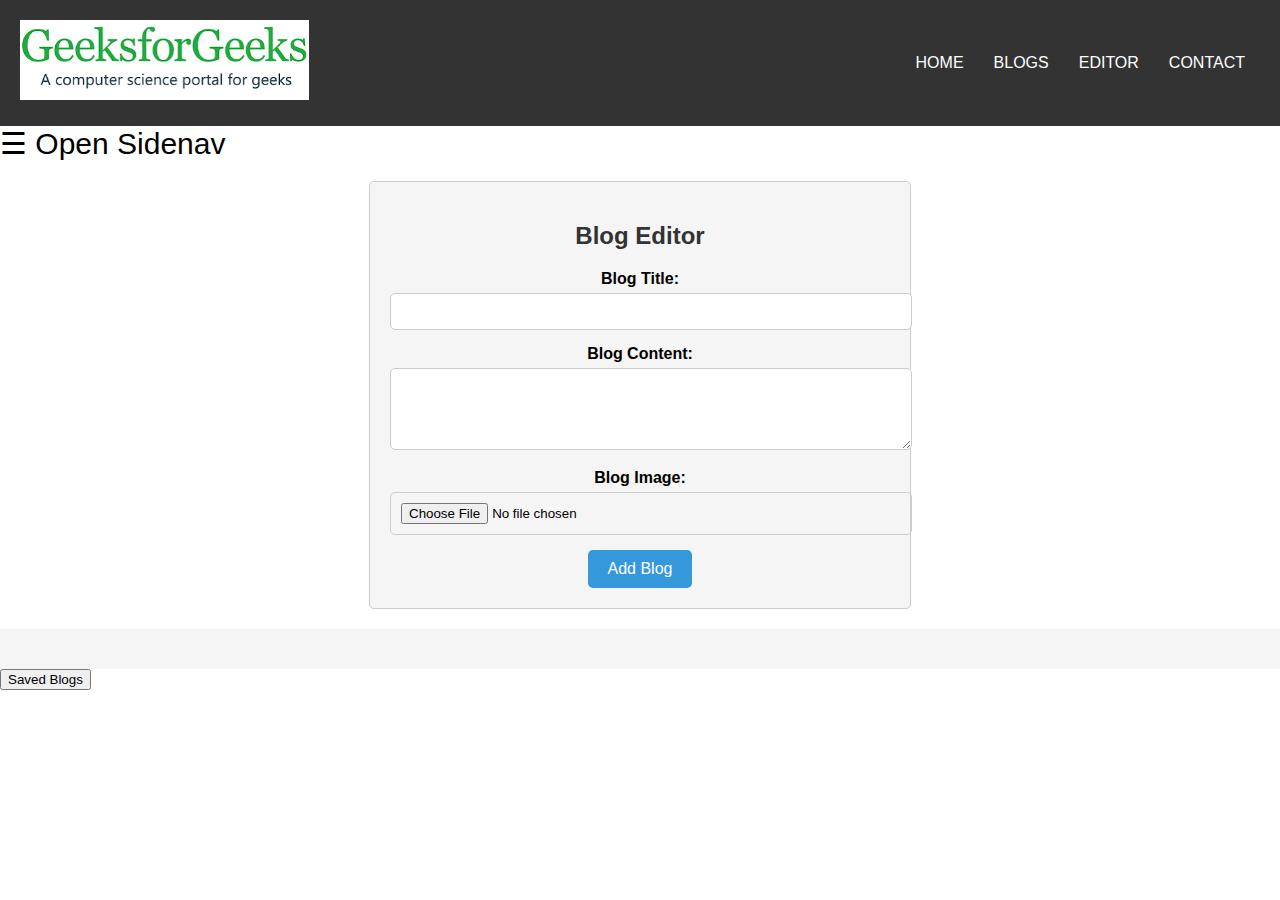
==== editor.html @ bd4b8403 "first commit" ====
<!DOCTYPE html>
<html lang="en">
<head>
    <meta charset="UTF-8">
    <meta name="viewport" content="width=device-width, initial-scale=1.0">
    <title>Document</title>
    <link rel="stylesheet" href="editor.css">
</head>
<body>

    <div class="header">
        <div class="logo">
            <img src="img/gfglogo.png" alt="" style="max-height: 80px; max-width: 100%;">
        </div>
        <div class="menu-toggle" onclick="toggleMenu(this)">
            <div></div>
            <div></div>
            <div></div>
        </div>
        <div class="nav">
            <a href="index.html">HOME</a>
            <a href="#">BLOGS</a>
            <a href="editor.html">EDITOR</a>
            <a href="#">CONTACT</a>
        </div>
    </div>
     


    <span style="font-size:30px;cursor:pointer" onclick="openNav()">&#9776; Open Sidenav</span>
     
    <div id="mySidenav" class="sidenav">
        <a href="javascript:void(0)" class="closebtn" onclick="closeNav()">&times;</a>
        <a href="#">About</a>
        <a href="#">Services</a>
        <a href="#">Clients</a>
        <a href="#">Contact</a>
    </div>
    
    <div class="editor">
        <h2>Blog Editor</h2>
        <form id="blog-editor-form">
            <label for="blog-title">Blog Title:</label>
            <input type="text" id="blog-title" required>
            
            <label for="blog-content">Blog Content:</label>
            <textarea id="blog-content" rows="4" required></textarea>
            
            <label for="blog-image">Blog Image:</label>
            <input type="file" id="blog-image" accept="image/*"> <!-- Use a file input for image upload -->
            
            <button type="submit">Add Blog</button>
        </form>
    </div>

    <div class="article-container">
        <!-- Articles will be displayed here -->
    </div>

    <button onclick="navigateToSavedBlogs()">Saved Blogs</button>

    <script>
        document.addEventListener("DOMContentLoaded", () => {
            const blogEditorForm = document.getElementById("blog-editor-form");
            const articleContainer = document.querySelector(".article-container");

            // Load existing blogs from local storage on page load
            const existingBlogs = JSON.parse(localStorage.getItem("blogs")) || [];
            existingBlogs.forEach(blogData => {
                createBlog(blogData.title, blogData.content, blogData.imageUrl);
            });

            blogEditorForm.addEventListener("submit", (e) => {
                e.preventDefault();

                const title = document.getElementById("blog-title").value;
                const content = document.getElementById("blog-content").value;
                const imageInput = document.getElementById("blog-image");
                
                if (title && content) {
                    // Handle file upload
                    const file = imageInput.files[0];
                    const imageUrl = URL.createObjectURL(file);

                    createBlog(title, content, imageUrl);

                    // Store the new blog in local storage
                    const newBlogData = { title, content, imageUrl };
                    existingBlogs.push(newBlogData);
                    localStorage.setItem("blogs", JSON.stringify(existingBlogs));

                    blogEditorForm.reset();
                }
            });

            function createBlog(title, content, imageUrl) {
                const blog = document.createElement("div");
                blog.classList.add("article");

                blog.innerHTML = `
                    <h2>${title}</h2>
                    <p>${content}</p>
                `;

                if (imageUrl) {
                    const image = document.createElement("img");
                    image.src = imageUrl;
                    blog.appendChild(image);
                }

                articleContainer.appendChild(blog);
            }
        });
    </script>

    <script>
        function openNav() {
  document.getElementById("mySidenav").style.width = "250px";
  document.getElementById("main").style.marginLeft = "250px";
}

function closeNav() {
  document.getElementById("mySidenav").style.width = "0";
  document.getElementById("main").style.marginLeft= "0";
}
    </script>

    <script>
        function navigateToSavedBlogs() {
            // Redirect to the "Saved Blogs" page (savedblogs.html)
            window.location.href = "savedblogs.html";
        }
    </script>
</body>
</html>
---- editor.css ----
/* Reset some default styles */
@import url("https://fonts.googleapis.com/css2?family=Open+Sans:wght@200;300;400;500;600;700&display=swap");

body {
            margin: 0;
            padding: 0;
            font-family: Arial, sans-serif;
        }

        .header {
            background-color: #333;
            color: #fff;
            padding: 20px;
            display: flex;
            justify-content: space-between;
            align-items: center;
        }

        .logo {
            font-size: 24px;
            font-weight: bold;
        }

        .menu-toggle {
            display: none;
            flex-direction: column;
            cursor: pointer;
        }

        .menu-toggle div {
            width: 30px;
            height: 3px;
            background-color: #fff;
            margin: 3px 0;
            transition: 0.4s;
        }

        .menu-toggle.active div:first-child {
            transform: rotate(-45deg) translate(-5px, 6px);
        }

        .menu-toggle.active div:nth-child(2) {
            opacity: 0;
        }

        .menu-toggle.active div:last-child {
            transform: rotate(45deg) translate(-5px, -6px);
        }

        .nav {
            display: flex;
        }

        .nav a {
            color: #fff;
            text-decoration: none;
            margin: 0 15px;
        }

        @media screen and (max-width: 768px) {
            .nav {
                display: none;
                flex-direction: column;
                background-color: #333;
                position: absolute;
                top: 60px;
                left: 0;
                right: 0;
                z-index: 1;
                align-items: center;
            }

            .nav.active {
                display: flex;
            }

            .nav a {
                margin: 10px 0;
            }

            .menu-toggle {
                display: flex;
            }
        }
body {
    margin: 0;
    padding: 0;
    font-family: Arial, sans-serif;
}

/* Styling for the articles section */
.articles-section {
    background-color: #333;
    color: #fff;
    text-align: center;
    padding: 20px;
}

.articles-button button {
    background-color: #3498db;
    color: #fff;
    border: none;
    border-radius: 5px;
    padding: 10px 20px;
    cursor: pointer;
    font-size: 16px;
    transition: background-color 0.3s;
    margin: 5px;
}

.articles-button button:hover {
    background-color: #1e72b8;
}

/* Styling for the blog editor */
.editor {
    background-color: #f5f5f5;
    border: 1px solid #ccc;
    border-radius: 5px;
    padding: 20px;
    text-align: center;
    margin: 20px auto;
    max-width: 500px;
}

.editor h2 {
    font-size: 24px;
    margin-bottom: 20px;
    color: #333;
}

.editor label {
    font-weight: bold;
    margin-top: 10px;
    display: block;
}

.editor input[type="text"],
.editor textarea,
.editor input[type="file"] {
    width: 100%;
    padding: 10px;
    border: 1px solid #ccc;
    border-radius: 5px;
    margin: 5px 0;
}

.editor button {
    background-color: #3498db;
    color: #fff;
    border: none;
    border-radius: 5px;
    padding: 10px 20px;
    cursor: pointer;
    font-size: 16px;
    transition: background-color 0.3s;
    margin-top: 10px;
}

.editor button:hover {
    background-color: #1e72b8;
}

/* Styling for the article container */
.article-container {
    display: flex;
    flex-wrap: wrap;
    justify-content: center;
    gap: 20px;
    background-color: #f5f5f5;
    padding: 20px;
}

.article {
    flex: 0 0 calc(33.33% - 40px); /* 3 columns with some spacing */
    text-align: left;
    padding: 20px;
    border: 1px solid #ccc;
    border-radius: 5px;
    background-color: #fff;
    color: #333;
    margin: 10px;
}

.article h2 {
    font-size: 20px;
}

.article p {
    font-size: 16px;
    margin-top: 10px;
}

.article img {
    max-width: 100%;
    height: auto;
}

/* sidenav css */

.sidenav {
    height: 100%;
    width: 0;
    position: fixed;
    z-index: 1;
    top: 0;
    left: 0;
    background-color: #111;
    overflow-x: hidden;
    transition: 0.5s;
    padding-top: 60px;
  }

  .sidenav a {
    padding: 8px 8px 8px 32px;
    text-decoration: none;
    font-size: 25px;
    color: #818181;
    display: block;
    transition: 0.3s;
  }
  .sidenav a:hover {
    color: #f1f1f1;
  }
  
  .sidenav .closebtn {
    position: absolute;
    top: 0;
    right: 25px;
    font-size: 36px;
    margin-left: 50px;
  }
  
  #main {
    transition: margin-left .5s;
    padding: 16px;
  }
  @media screen and (max-height: 450px) {
    .sidenav {padding-top: 15px;}
    .sidenav a {font-size: 18px;}
  }
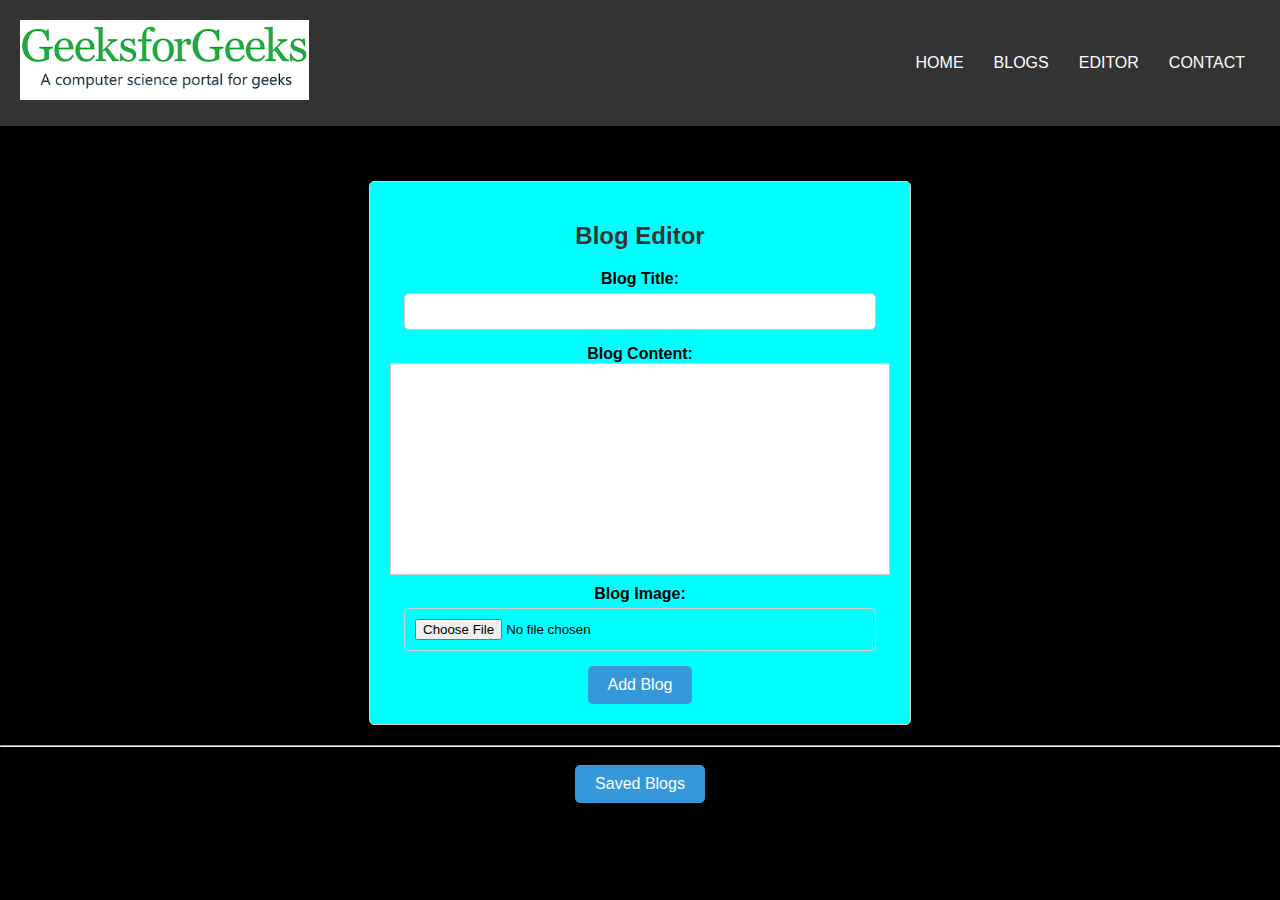
==== commit b6ddbefb: "made some chnages in editor section" ====
--- a/editor.html
+++ b/editor.html
@@ -44,20 +44,25 @@
             <input type="text" id="blog-title" required>
             
             <label for="blog-content">Blog Content:</label>
-            <textarea id="blog-content" rows="4" required></textarea>
+            <div id="editor" contenteditable="true" style="border: 1px solid #ccc; padding: 5px; min-height: 200px; background-color: white;"></div>
             
             <label for="blog-image">Blog Image:</label>
             <input type="file" id="blog-image" accept="image/*"> <!-- Use a file input for image upload -->
             
             <button type="submit">Add Blog</button>
         </form>
+        <script src="https://cdn.ckeditor.com/4.17.1/standard/ckeditor.js"></script>
+    <script>
+      CKEDITOR.replace('blog-content');
+    </script>
     </div>
-
+    <hr>
+    <div class="button-container">
+        <button onclick="navigateToSavedBlogs()">Saved Blogs</button>
+    </div>
     <div class="article-container">
         <!-- Articles will be displayed here -->
     </div>
-
-    <button onclick="navigateToSavedBlogs()">Saved Blogs</button>
 
     <script>
         document.addEventListener("DOMContentLoaded", () => {
@@ -131,5 +136,6 @@
             window.location.href = "savedblogs.html";
         }
     </script>
+
 </body>
 </html>
--- a/editor.css
+++ b/editor.css
@@ -5,6 +5,8 @@
             margin: 0;
             padding: 0;
             font-family: Arial, sans-serif;
+            background-color: black;
+            
         }
 
         .header {
@@ -82,11 +84,7 @@
                 display: flex;
             }
         }
-body {
-    margin: 0;
-    padding: 0;
-    font-family: Arial, sans-serif;
-}
+
 
 /* Styling for the articles section */
 .articles-section {
@@ -114,7 +112,7 @@
 
 /* Styling for the blog editor */
 .editor {
-    background-color: #f5f5f5;
+    background-color: aqua;
     border: 1px solid #ccc;
     border-radius: 5px;
     padding: 20px;
@@ -138,7 +136,7 @@
 .editor input[type="text"],
 .editor textarea,
 .editor input[type="file"] {
-    width: 100%;
+    width: 90%;
     padding: 10px;
     border: 1px solid #ccc;
     border-radius: 5px;
@@ -156,6 +154,22 @@
     transition: background-color 0.3s;
     margin-top: 10px;
 }
+
+.button-container{
+    text-align: center;
+}
+button {
+    background-color: #3498db;
+    color: #fff;
+    border: none;
+    border-radius: 5px;
+    padding: 10px 20px;
+    cursor: pointer;
+    font-size: 16px;
+    transition: background-color 0.3s;
+    margin-top: 10px;
+    display: inline-block; /* This is important for centering */
+  }
 
 .editor button:hover {
     background-color: #1e72b8;
@@ -167,7 +181,7 @@
     flex-wrap: wrap;
     justify-content: center;
     gap: 20px;
-    background-color: #f5f5f5;
+    background-color: black;
     padding: 20px;
 }
 
@@ -177,8 +191,8 @@
     padding: 20px;
     border: 1px solid #ccc;
     border-radius: 5px;
-    background-color: #fff;
-    color: #333;
+    background-color: rgb(29, 28, 28);
+    color: white;
     margin: 10px;
 }
 
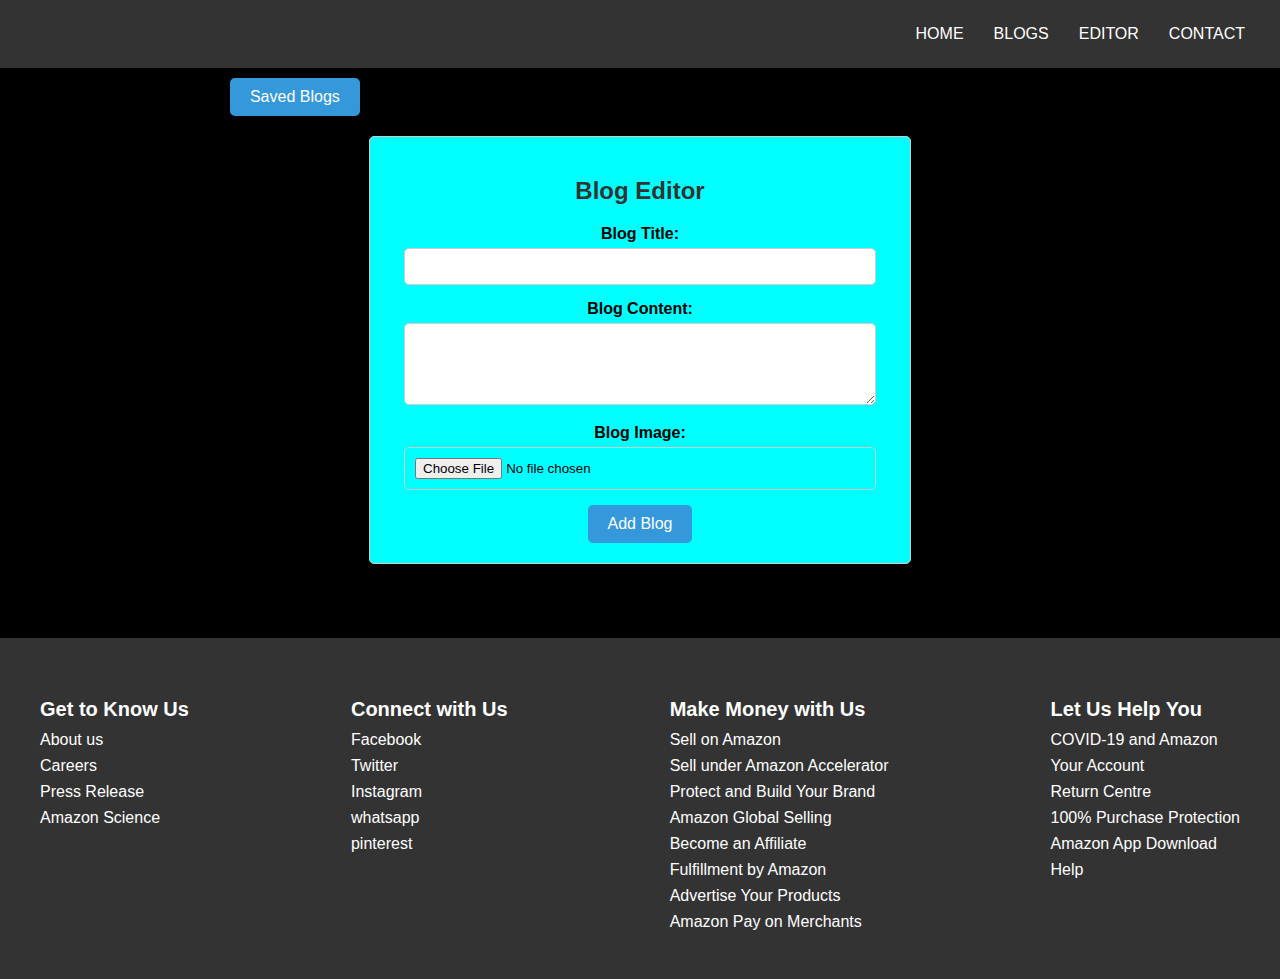
==== commit 57af5500: "added savedBLogs file which will help user to see saved blogs" ====
--- a/editor.html
+++ b/editor.html
@@ -10,7 +10,7 @@
 
     <div class="header">
         <div class="logo">
-            <img src="img/gfglogo.png" alt="" style="max-height: 80px; max-width: 100%;">
+            <img src="img/Amazon-Logo-1024x426-1 - Copy.webp" alt="" style="max-height: 80px; max-width: 100%;">
         </div>
         <div class="menu-toggle" onclick="toggleMenu(this)">
             <div></div>
@@ -19,11 +19,13 @@
         </div>
         <div class="nav">
             <a href="index.html">HOME</a>
-            <a href="#">BLOGS</a>
+            <a href="savedblogs.html">BLOGS</a>
             <a href="editor.html">EDITOR</a>
             <a href="#">CONTACT</a>
         </div>
     </div>
+
+    
      
 
 
@@ -36,6 +38,8 @@
         <a href="#">Clients</a>
         <a href="#">Contact</a>
     </div>
+
+    <button onclick="navigateToSavedBlogs()">Saved Blogs</button>
     
     <div class="editor">
         <h2>Blog Editor</h2>
@@ -44,78 +48,126 @@
             <input type="text" id="blog-title" required>
             
             <label for="blog-content">Blog Content:</label>
-            <div id="editor" contenteditable="true" style="border: 1px solid #ccc; padding: 5px; min-height: 200px; background-color: white;"></div>
+            <textarea id="blog-content" rows="4" required></textarea>
             
             <label for="blog-image">Blog Image:</label>
             <input type="file" id="blog-image" accept="image/*"> <!-- Use a file input for image upload -->
             
             <button type="submit">Add Blog</button>
         </form>
-        <script src="https://cdn.ckeditor.com/4.17.1/standard/ckeditor.js"></script>
-    <script>
-      CKEDITOR.replace('blog-content');
-    </script>
-    </div>
-    <hr>
-    <div class="button-container">
-        <button onclick="navigateToSavedBlogs()">Saved Blogs</button>
     </div>
     <div class="article-container">
         <!-- Articles will be displayed here -->
     </div>
 
+    <footer>
+        <div class="footer-items">
+            <!-- <div class="footer-logo" style="max-width: 100%;">
+                <img src="img/gfglogo.png" alt="">
+            </div> -->
+          <ul>
+            <h3>Get to Know Us</h3>
+            <li><a href="#">About us</a></li>
+            <li><a href="#">Careers</a></li>
+            <li><a href="#">Press Release</a></li>
+            <li><a href="#">Amazon Science</a></li>
+          </ul>
+          
+          <ul>
+            <h3>Connect with Us</h3>
+            <li><a href="#"><i class="fab fa-facebook"></i> Facebook</a></li>
+            <li><a href="#"><i class="fab fa-twitter"></i> Twitter</a></li>
+            <li><a href="#"><i class="fab fa-instagram"></i> Instagram</a></li>
+            <li><a href="#"><i class="fab fa-whatsapp"></i> whatsapp</a></li>
+            <li><a href="#"><i class="fab fa-pinterest"></i> pinterest</a></li>
+          </ul>
+    
+    
+          <ul>
+            <h3>Make Money with Us</h3>
+            <li><a href="#">Sell on Amazon</a></li>
+            <li><a href="#">Sell under Amazon Accelerator</a></li>
+            <li><a href="#">Protect and Build Your Brand</a></li>
+            <li><a href="#">Amazon Global Selling</a></li>
+            <li><a href="#">Become an Affiliate</a></li>
+            <li><a href="#">Fulfillment by Amazon</a></li>
+            <li><a href="#">Advertise Your Products</a></li>
+            <li><a href="#">Amazon Pay on Merchants</a></li>
+          </ul>
+          <ul>
+            <h3>Let Us Help You</h3>
+            <li><a href="#">COVID-19 and Amazon</a></li>
+            <li><a href="#">Your Account</a></li>
+            <li><a href="#">Return Centre</a></li>
+            <li><a href="#">100% Purchase Protection</a></li>
+            <li><a href="#">Amazon App Download</a></li>
+            <li><a href="#">Help</a></li>
+          </ul>
+        </div>
+      </footer>
+
+
     <script>
         document.addEventListener("DOMContentLoaded", () => {
-            const blogEditorForm = document.getElementById("blog-editor-form");
-            const articleContainer = document.querySelector(".article-container");
+    const blogEditorForm = document.getElementById("blog-editor-form");
+    const articleContainer = document.querySelector(".article-container");
 
-            // Load existing blogs from local storage on page load
-            const existingBlogs = JSON.parse(localStorage.getItem("blogs")) || [];
-            existingBlogs.forEach(blogData => {
-                createBlog(blogData.title, blogData.content, blogData.imageUrl);
-            });
+    // Load existing blogs from local storage on page load
+    const existingBlogs = JSON.parse(localStorage.getItem("blogs")) || [];
+    existingBlogs.forEach(blogData => {
+        createBlog(blogData.title, blogData.content, blogData.imageData);
+    });
 
-            blogEditorForm.addEventListener("submit", (e) => {
-                e.preventDefault();
+    blogEditorForm.addEventListener("submit", (e) => {
+        e.preventDefault();
 
-                const title = document.getElementById("blog-title").value;
-                const content = document.getElementById("blog-content").value;
-                const imageInput = document.getElementById("blog-image");
-                
-                if (title && content) {
-                    // Handle file upload
-                    const file = imageInput.files[0];
-                    const imageUrl = URL.createObjectURL(file);
+        const title = document.getElementById("blog-title").value;
+        const content = document.getElementById("blog-content").value;
+        const imageInput = document.getElementById("blog-image");
 
-                    createBlog(title, content, imageUrl);
+        if (title && content) {
+            // Handle file upload
+            const file = imageInput.files[0];
+            const reader = new FileReader();
 
-                    // Store the new blog in local storage
-                    const newBlogData = { title, content, imageUrl };
-                    existingBlogs.push(newBlogData);
-                    localStorage.setItem("blogs", JSON.stringify(existingBlogs));
+            reader.onload = function() {
+                const imageData = reader.result;
 
-                    blogEditorForm.reset();
-                }
-            });
+                createBlog(title, content, imageData);
 
-            function createBlog(title, content, imageUrl) {
-                const blog = document.createElement("div");
-                blog.classList.add("article");
+                // Store the new blog in local storage
+                const newBlogData = { title, content, imageData };
+                existingBlogs.push(newBlogData);
+                localStorage.setItem("blogs", JSON.stringify(existingBlogs));
 
-                blog.innerHTML = `
-                    <h2>${title}</h2>
-                    <p>${content}</p>
-                `;
+                blogEditorForm.reset();
+            };
 
-                if (imageUrl) {
-                    const image = document.createElement("img");
-                    image.src = imageUrl;
-                    blog.appendChild(image);
-                }
+            reader.readAsDataURL(file);
+        }
+    });
 
-                articleContainer.appendChild(blog);
-            }
-        });
+    function createBlog(title, content, imageData) {
+        const blog = document.createElement("div");
+        blog.classList.add("article");
+        blog.innerHTML = `
+            <h2>${title}</h2>
+            <p>${content}</p>
+        `;
+       
+
+        if (imageData) {
+            const image = document.createElement("img");
+            image.src = imageData;
+            image.style.maxWidth = "100%";
+            blog.appendChild(image);
+        }
+        
+
+        articleContainer.appendChild(blog);
+    }
+});
+
     </script>
 
     <script>
@@ -136,6 +188,5 @@
             window.location.href = "savedblogs.html";
         }
     </script>
-
 </body>
 </html>
--- a/editor.css
+++ b/editor.css
@@ -219,7 +219,7 @@
     z-index: 1;
     top: 0;
     left: 0;
-    background-color: #111;
+    background-color: #0772f5;
     overflow-x: hidden;
     transition: 0.5s;
     padding-top: 60px;
@@ -229,12 +229,12 @@
     padding: 8px 8px 8px 32px;
     text-decoration: none;
     font-size: 25px;
-    color: #818181;
+    color: #fb0404;
     display: block;
     transition: 0.3s;
   }
   .sidenav a:hover {
-    color: #f1f1f1;
+    color: #ef0606;
   }
   
   .sidenav .closebtn {
@@ -253,3 +253,79 @@
     .sidenav {padding-top: 15px;}
     .sidenav a {font-size: 18px;}
   }
+
+  
+footer {
+    margin-top: 14px;
+    background-color: #333;
+    color: #fff;
+    padding: 40px 0;
+  }
+  
+  /* Center-align the "Back to top" link */
+  .footer-title {
+    text-align: center;
+    display: block;
+    margin-bottom: 20px;
+    font-size: 18px;
+    color: #0074cc; /* Use your brand's color for links */
+    text-decoration: none;
+  }
+  
+  /* Style the footer items container */
+  .footer-items {
+    display: flex;
+    justify-content: space-between;
+    flex-wrap: wrap;
+    max-width: 1200px;
+    margin: 0 auto;
+  }
+  
+  /* Style the footer item lists */
+  .footer-items ul {
+    list-style: none;
+    padding: 0;
+    margin: 0;
+  }
+  
+  /* Style the footer item list headings */
+  .footer-items h3 {
+    font-size: 20px;
+    margin-bottom: 10px;
+  }
+  
+  /* Style the footer item links */
+  .footer-items a {
+    color: #fff;
+    text-decoration: none;
+    font-size: 16px;
+    display: block;
+    margin-bottom: 8px;
+  }
+  
+  /* On hover styles for links */
+  .footer-items a:hover {
+    text-decoration: underline;
+  }
+  
+  /* Create columns for small screens */
+  @media screen and (max-width: 768px) {
+    .footer-items ul {
+      flex: 1;
+      width: 100%;
+    }
+  }
+  
+  @media screen and (max-width: 600px) {
+    .product-section {
+        grid-template-columns: 1fr; /* Display in a single column */
+    }
+}
+
+/* Define the animation */
+
+@media (max-width: 435px) {
+    .footer-logo img {
+        max-width: 80%; /* Adjust the value as needed */
+    }
+}
